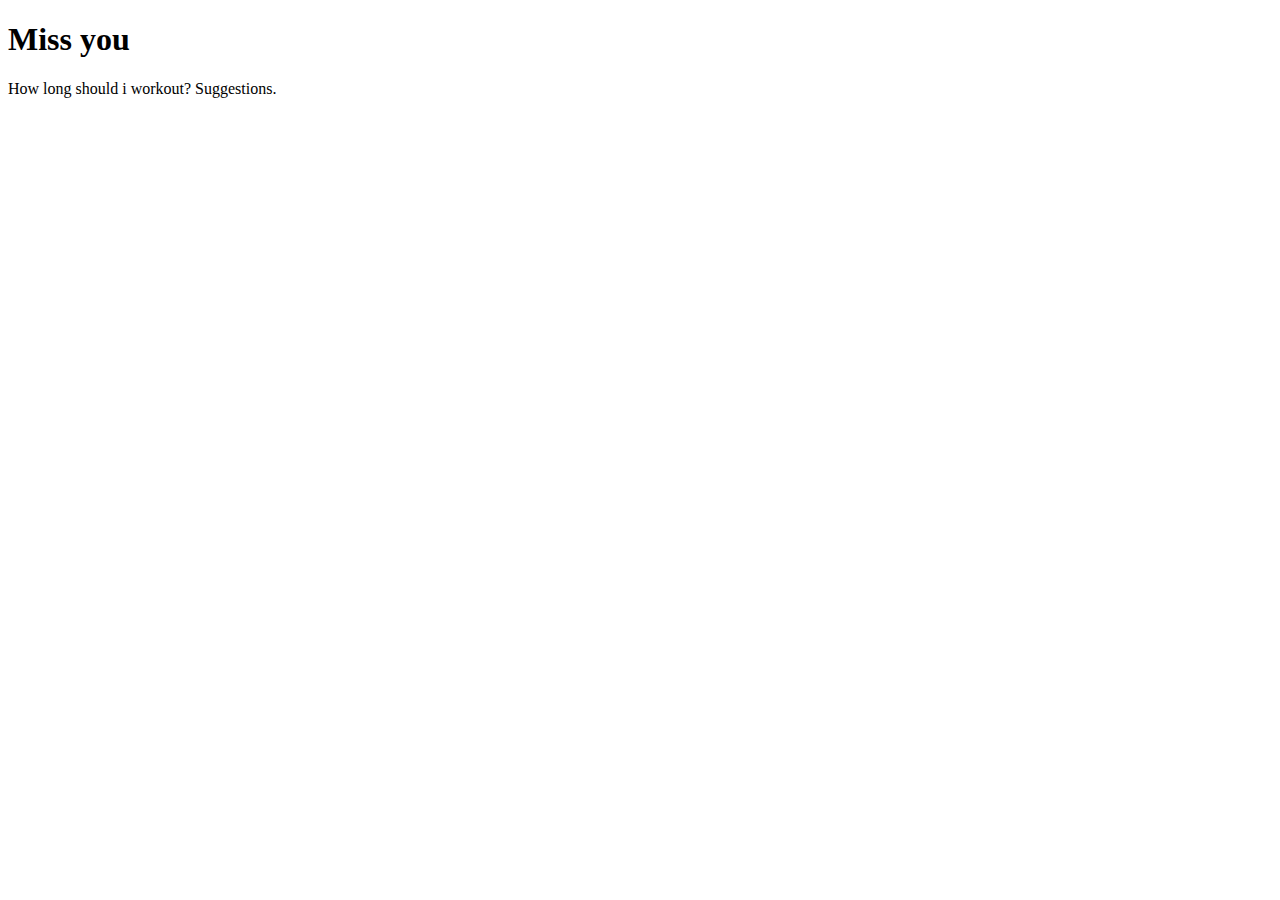
==== index.html @ 6048fe88 "Added index.html file" ====
<!DOCTYPE html>
<html lang="en">
<head>
    <meta charset="UTF-8">
    <meta http-equiv="X-UA-Compatible" content="IE=edge">
    <meta name="viewport" content="width=device-width, initial-scale=1.0">
    <title>I need to workout</title>
</head>
<body>
    <h1> Miss you </h1>
    <p> How long should i workout? Suggestions. </p>
</body>
</html>
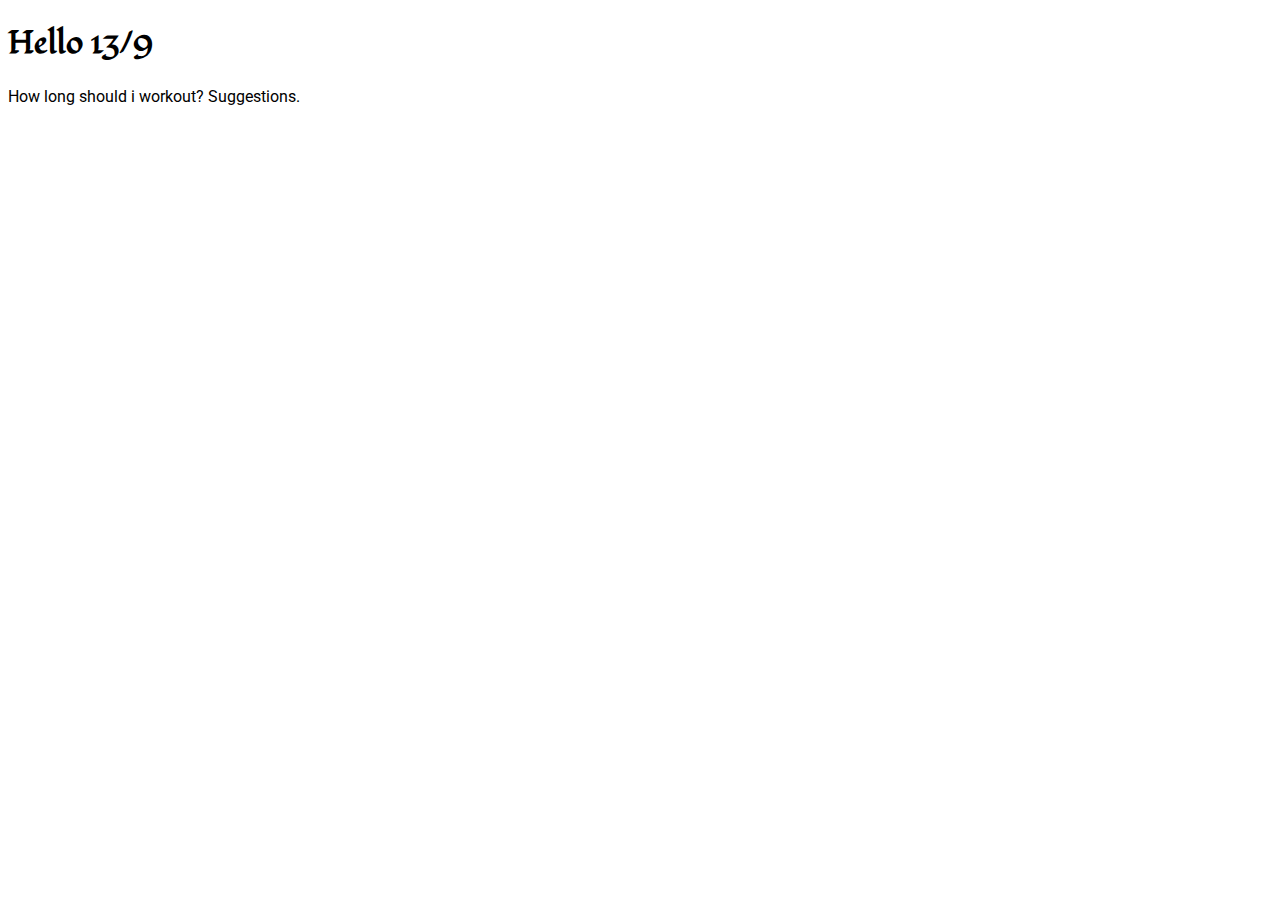
==== commit 4f0cc049: "Updated files" ====
--- a/index.html
+++ b/index.html
@@ -5,9 +5,12 @@
     <meta http-equiv="X-UA-Compatible" content="IE=edge">
     <meta name="viewport" content="width=device-width, initial-scale=1.0">
     <title>I need to workout</title>
+    <link href="https://fonts.googleapis.com/css2?family=Roboto:wght@100&display=swap" rel="stylesheet">
+    <link href="https://fonts.googleapis.com/css2?family=Fondamento&family=Roboto:wght@100&display=swap" rel="stylesheet">
+    <link rel = "stylesheet" href = "style.css">
 </head>
 <body>
-    <h1> Miss you </h1>
+    <h1> Hello 13/9 </h1>
     <p> How long should i workout? Suggestions. </p>
 </body>
 </html>--- a/style.css
+++ b/style.css
@@ -0,0 +1,8 @@
+/* Selector */
+
+h1 {
+    font-family: 'Fondamento';
+}
+p {
+    font-family: 'Roboto';
+}